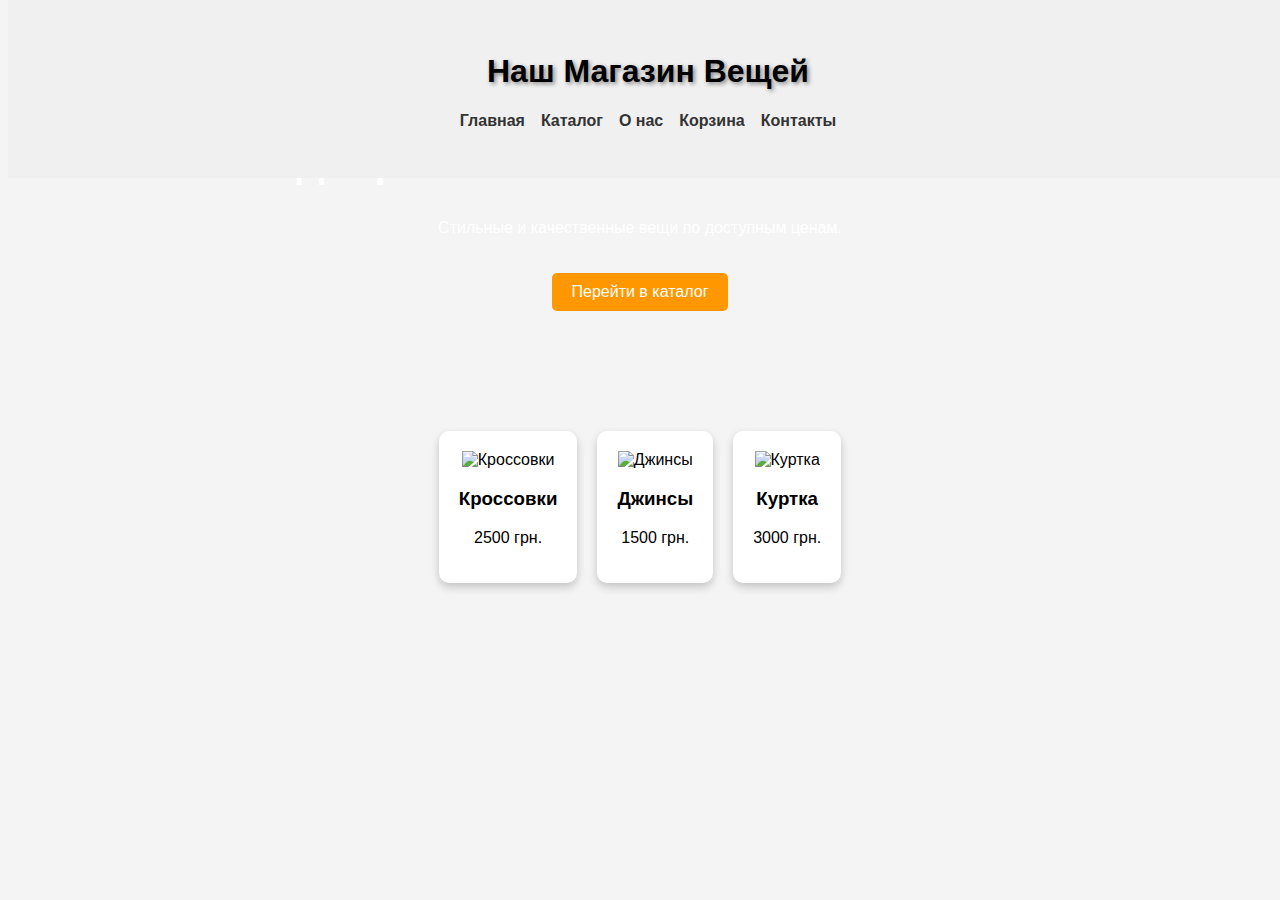
==== index.html @ da80e928 "Add files via upload" ====
<!DOCTYPE html>
<html lang="ru">
<head>
    <meta charset="UTF-8">
    <meta name="viewport" content="width=device-width, initial-scale=1.0">
    <title>Главная - Наш Магазин Вещей</title>
    <link rel="stylesheet" href="style.css">
    <style>
        body {
            font-family: Arial, sans-serif;
            text-align: center;
            background-color: #f4f4f4;
        }
        .hero {
            background: url('https://source.unsplash.com/1600x900/?fashion,clothing') no-repeat center center/cover;
            color: white;
            padding: 100px 20px;
        }
        .hero h2 {
            font-size: 2.5em;
        }
        .products {
            display: flex;
            justify-content: center;
            gap: 20px;
            padding: 20px;
        }
        .product-card {
            background: white;
            padding: 20px;
            border-radius: 10px;
            box-shadow: 0 4px 8px rgba(0, 0, 0, 0.2);
        }
        .product-card img {
            width: 150px;
            height: 150px;
            object-fit: cover;
        }
        .catalog-button {
            display: inline-block;
            margin-top: 20px;
            padding: 10px 20px;
            background: #ff9800;
            color: white;
            text-decoration: none;
            border-radius: 5px;
        }
    </style>
</head>
<body>
    <header>
        <h1>Наш Магазин Вещей</h1>
        <nav>
            <ul>
                <li><a href="index.html">Главная</a></li>
                <li><a href="catalog.html">Каталог</a></li>
                <li><a href="about.html">О нас</a></li>
                <li><a href="cart.html">Корзина</a></li>
                <li><a href="contacts.html">Контакты</a></li>
            </ul>
        </nav>
    </header>

    <main>
        <section class="hero">
            <h2>Добро пожаловать в наш магазин!</h2>
            <p>Стильные и качественные вещи по доступным ценам.</p>
            <a href="catalog.html" class="catalog-button">Перейти в каталог</a>
        </section>

        <section class="products">
            <div class="product-card">
                <img src="https://cdn.27.ua/sc--media--prod/default/09/b1/92/09b1927c-801a-4655-9626-b444736906b3.jpg" alt="Кроссовки">
                <h3>Кроссовки</h3>
                <p>2500 грн.</p>
            </div>
            <div class="product-card">
                <img src="https://www.tradeinn.com/f/13839/138399311_6/replay-%D0%9A%D0%BE%D1%80%D0%BE%D1%82%D0%BA%D0%B8%D0%B5-%D0%B4%D0%B6%D0%B8%D0%BD%D1%81%D1%8B-ma981q.000.549.234.webp" alt="Джинсы">
                <h3>Джинсы</h3>
                <p>1500 грн.</p>
            </div>
            <div class="product-card">
                <img src="https://ido.in.ua/17719/kurtka-dlya-malchika-ido-demisezonnaya-uteplennaya-s-kapyushonom-43341.jpg" alt="Куртка">
                <h3>Куртка</h3>
                <p>3000 грн.</p>
            </div>
        </section>
    </main>

    <footer>
    </footer>
</body>
</html>
---- style.css ----
.catalog {
    text-align: center;
}

.cart {
    text-align: center;
}

.about {
    text-align: center;
}

.contacts {
    text-align: center;
}


header {
    background-color: #f0f0f0; 
    text-align: center; 
    padding: 2em 0; 
    position: fixed; 
    top: 0; 
    width: 100%; 
    z-index: 10; 
}

header h1 {
    font-family: 'Arial', sans-serif; 
}

header h1 {
    text-shadow: 2px 2px 4px #888; 
    font-size: xx-large;
}

header h1 {
    animation: pulse 2s infinite; 
}

@keyframes pulse {
    0% { transform: scale(1); }
    50% { transform: scale(1.1); }
    100% { transform: scale(1); }
}

nav ul {
    list-style: none; 
    padding: 0; 
    display: flex; 
    justify-content: center; 
    gap: 1em; 
}

nav li a {
    text-decoration: none; 
    color: #333; 
    font-weight: bold; 
}


.contactButton {
    background: #7079f0;
    color: white;
    font-family: inherit;
    padding: 0.45em;
    padding-left: 1em;
    font-size: 17px;
    font-weight: 500;
    border-radius: 0.9em;
    border: none;
    cursor: pointer;
    letter-spacing: 0.05em;
    display: flex;
    align-items: center;
    box-shadow: inset 0 0 1.6em -0.6em #714da6;
    overflow: hidden;
    position: relative;
    height: 2.8em;
    padding-right: 3em;
}

.iconButton {
    margin-left: 1em;
    position: absolute;
    display: flex;
    align-items: center;
    justify-content: center;
    height: 2.2em;
    width: 2.2em;
    border-radius: 0.7em;
    box-shadow: 0.1em 0.1em 0.6em 0.2em #7a8cf3;
    right: 0.3em;
    transition: all 0.3s;
}

.contactButton:hover {
    transform: translate(-0.05em, -0.05em);
    box-shadow: 0.15em 0.15em #5566c2;
}

.contactButton:active {
    transform: translate(0.05em, 0.05em);
    box-shadow: 0.05em 0.05em #5566c2;
}


.card {
    --bg-card: #27272a;
    --primary: #6d28d9;
    --primary-800: #4c1d95;
    --primary-shadow: #2e1065;
    --light: #d9d9d9;
    --zinc-800: #18181b;
    --bg-linear: linear-gradient(0deg, var(--primary) 50%, var(--light) 125%);

    position: relative;
    display: flex;
    flex-direction: column;
    gap: 0.75rem;
    padding: 1rem;
    width: 14rem;
    background-color: var(--bg-card);
    border-radius: 1rem;
}

.image_container {
    overflow: hidden;
    cursor: pointer;
    position: relative;
    z-index: 5;
    width: 100%;
    height: 8rem;
    background-color: var(--primary-800);
    border-radius: 0.5rem;
}

.image_container .image {
    position: absolute;
    top: 50%;
    left: 50%;
    transform: translate(-50%, -50%);
    width: 3rem;
    fill: var(--light);
}

.title {
    overflow: clip;
    width: 100%;
    font-size: 1rem;
    font-weight: 600;
    color: var(--light);
    text-transform: capitalize;
    text-wrap: nowrap;
    text-overflow: ellipsis;
}

.size {
    font-size: 0.75rem;
    color: var(--light);
}

.list-size {
    display: flex;
    align-items: center;
    gap: 0.25rem;
    margin-top: 0.25rem;
}

.list-size .item-list {
    list-style: none;
}

.list-size .item-list-button {
    cursor: pointer;
    padding: 0.5rem;
    background-color: var(--zinc-800);
    font-size: 0.75rem;
    color: var(--light);
    border: 2px solid var(--zinc-800);
    border-radius: 0.25rem;
    transition: all 0.3s ease-in-out;
}

.item-list-button:hover {
    border: 2px solid var(--light);
}

.item-list-button:focus {
    background-color: var(--primary);
    border: 2px solid var(--primary-shadow);
    box-shadow: inset 0px 1px 4px var(--primary-shadow);
}

.action {
    display: flex;
    align-items: center;
    gap: 1rem;
}

.price {
    font-size: 1.5rem;
    font-weight: 700;
    color: var(--light);
}

.cart-button {
    cursor: pointer;
    display: flex;
    justify-content: center;
    align-items: center;
    gap: 0.25rem;
    padding: 0.5rem;
    width: 100%;
    background-image: var(--bg-linear);
    font-size: 0.75rem;
    font-weight: 500;
    color: var(--light);
    text-wrap: nowrap;
    border: 2px solid hsla(262, 83%, 58%, 0.5);
    border-radius: 0.5rem;
    box-shadow: inset 0 0 0.25rem 1px var(--light);
}

.cart-button .cart-icon {
    width: 1rem;
}


.CartBtn {
    width: 140px;
    height: 40px;
    border-radius: 12px;
    border: none;
    background-color: rgb(255, 208, 0);
    display: flex;
    align-items: center;
    justify-content: center;
    cursor: pointer;
    transition-duration: .5s;
    overflow: hidden;
    box-shadow: 0px 5px 10px rgba(0, 0, 0, 0.103);
    position: relative;
}

.IconContainer {
    position: absolute;
    left: -50px;
    width: 30px;
    height: 30px;
    background-color: transparent;
    border-radius: 50%;
    display: flex;
    align-items: center;
    justify-content: center;
    overflow: hidden;
    z-index: 2;
    transition-duration: .5s;
}

.icon {
    border-radius: 1px;
}

.text {
    height: 100%;
    width: fit-content;
    display: flex;
    align-items: center;
    justify-content: center;
    color: rgb(17, 17, 17);
    z-index: 1;
    transition-duration: .5s;
    font-size: 1.04em;
    font-weight: 600;
}

.CartBtn:hover .IconContainer {
    transform: translateX(58px);
    border-radius: 40px;
    transition-duration: .5s;
}

.CartBtn:hover .text {
    transform: translate(10px,0px);
    transition-duration: .5s;
}

.CartBtn:active {
    transform: scale(0.95);
    transition-duration: .5s;
}
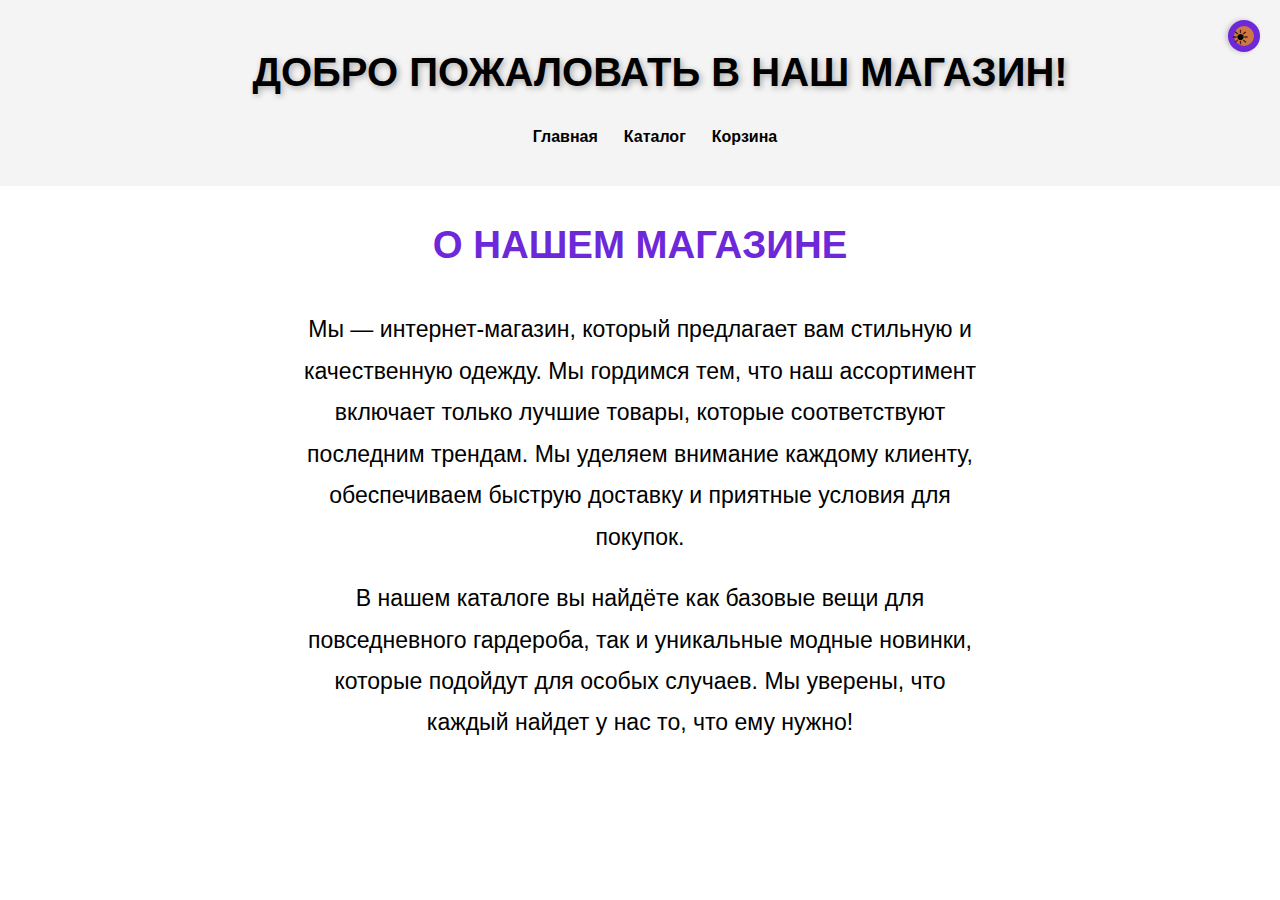
==== commit b3bc76d0: "Add files via upload" ====
--- a/index.html
+++ b/index.html
@@ -3,91 +3,147 @@
 <head>
     <meta charset="UTF-8">
     <meta name="viewport" content="width=device-width, initial-scale=1.0">
-    <title>Главная - Наш Магазин Вещей</title>
+    <title>Главная страница</title>
     <link rel="stylesheet" href="style.css">
     <style>
         body {
+            transition: background-color 0.3s ease, color 0.3s ease;
+            background-color: #fff; 
+            color: #000; 
             font-family: Arial, sans-serif;
+            line-height: 1.6;
+        }
+
+        body.dark-mode {
+            background-color: #121212;
+            color: white;
+        }
+
+        header {
+            background-color: #f4f4f4;
+            padding: 20px;
             text-align: center;
-            background-color: #f4f4f4;
+            transition: background-color 0.3s ease;
         }
-        .hero {
-            background: url('https://source.unsplash.com/1600x900/?fashion,clothing') no-repeat center center/cover;
-            color: white;
-            padding: 100px 20px;
+
+        body.dark-mode header {
+            background-color: #1e1e1e;
         }
-        .hero h2 {
-            font-size: 2.5em;
+
+        nav ul {
+            list-style: none;
+            padding: 0;
         }
-        .products {
-            display: flex;
-            justify-content: center;
-            gap: 20px;
-            padding: 20px;
+
+        nav ul li {
+            display: inline;
+            margin-right: 10px;
         }
-        .product-card {
-            background: white;
-            padding: 20px;
-            border-radius: 10px;
-            box-shadow: 0 4px 8px rgba(0, 0, 0, 0.2);
+
+        nav ul li a {
+            text-decoration: none;
+            color: black;
         }
-        .product-card img {
-            width: 150px;
-            height: 150px;
-            object-fit: cover;
+
+        body.dark-mode nav ul li a {
+            color: orange;
         }
-        .catalog-button {
+
+        body.dark-mode nav ul li a:hover {
+            color: #ffcc00;
+        }
+
+        main {
+            margin-top: 120px;
+            text-align: center;
+        }
+
+        .theme__icon {
+            position: fixed;
+            top: 20px;
+            right: 20px;
+            padding: 10px;
+            background-color: #6d28d9;
+            border: none;
+            cursor: pointer;
+            border-radius: 50%;
+            z-index: 100;
+            box-shadow: 0 2px 5px rgba(0, 0, 0, 0.2);
+            transform: rotate(90deg); 
+            font-size: 20px; 
+        }
+
+        body.light-mode .sun-icon {
             display: inline-block;
-            margin-top: 20px;
-            padding: 10px 20px;
-            background: #ff9800;
-            color: white;
-            text-decoration: none;
-            border-radius: 5px;
+        }
+
+        body.dark-mode .sun-icon {
+            display: none;
+        }
+
+        body.dark-mode .moon-icon {
+            display: inline-block;
+        }
+
+        body.light-mode .moon-icon {
+            display: none;
+        }
+
+        .description {
+            margin-top: 30px;
+            font-size: 1.2em;
+            line-height: 1.8;
+            max-width: 700px;
+            margin: 30px auto;
+        }
+
+        .description h2 {
+            font-size: 2em;
+            color: #6d28d9;
         }
     </style>
 </head>
 <body>
     <header>
-        <h1>Наш Магазин Вещей</h1>
+        <h1>Добро пожаловать в наш магазин!</h1>
         <nav>
             <ul>
                 <li><a href="index.html">Главная</a></li>
                 <li><a href="catalog.html">Каталог</a></li>
-                <li><a href="about.html">О нас</a></li>
                 <li><a href="cart.html">Корзина</a></li>
-                <li><a href="contacts.html">Контакты</a></li>
             </ul>
         </nav>
     </header>
-
+    
     <main>
-        <section class="hero">
-            <h2>Добро пожаловать в наш магазин!</h2>
-            <p>Стильные и качественные вещи по доступным ценам.</p>
-            <a href="catalog.html" class="catalog-button">Перейти в каталог</a>
-        </section>
-
-        <section class="products">
-            <div class="product-card">
-                <img src="https://cdn.27.ua/sc--media--prod/default/09/b1/92/09b1927c-801a-4655-9626-b444736906b3.jpg" alt="Кроссовки">
-                <h3>Кроссовки</h3>
-                <p>2500 грн.</p>
-            </div>
-            <div class="product-card">
-                <img src="https://www.tradeinn.com/f/13839/138399311_6/replay-%D0%9A%D0%BE%D1%80%D0%BE%D1%82%D0%BA%D0%B8%D0%B5-%D0%B4%D0%B6%D0%B8%D0%BD%D1%81%D1%8B-ma981q.000.549.234.webp" alt="Джинсы">
-                <h3>Джинсы</h3>
-                <p>1500 грн.</p>
-            </div>
-            <div class="product-card">
-                <img src="https://ido.in.ua/17719/kurtka-dlya-malchika-ido-demisezonnaya-uteplennaya-s-kapyushonom-43341.jpg" alt="Куртка">
-                <h3>Куртка</h3>
-                <p>3000 грн.</p>
-            </div>
+        <section class="description">
+            <h2>О нашем магазине</h2>
+            <p>Мы — интернет-магазин, который предлагает вам стильную и качественную одежду. Мы гордимся тем, что наш ассортимент включает только лучшие товары, которые соответствуют последним трендам. Мы уделяем внимание каждому клиенту, обеспечиваем быструю доставку и приятные условия для покупок.</p>
+            <p>В нашем каталоге вы найдёте как базовые вещи для повседневного гардероба, так и уникальные модные новинки, которые подойдут для особых случаев. Мы уверены, что каждый найдет у нас то, что ему нужно!</p>
         </section>
     </main>
+    
+ 
+    <button class="theme__icon">
+        <span class="sun-icon">&#9728;</span>
+        <span class="moon-icon">&#127769;</span>
+    </button>
 
-    <footer>
-    </footer>
+    <script>
+        const themeToggleBtn = document.querySelector('.theme__icon');
+        themeToggleBtn.addEventListener('click', () => {
+            document.body.classList.toggle('dark-mode');
+            document.body.classList.toggle('light-mode');
+            localStorage.setItem("theme", document.body.classList.contains("dark-mode") ? "dark" : "light");
+        });
+
+        if (localStorage.getItem("theme") === "dark") {
+            document.body.classList.add("dark-mode");
+            document.body.classList.remove("light-mode");
+        } else {
+            document.body.classList.add("light-mode");
+            document.body.classList.remove("dark-mode");
+        }
+    </script>
 </body>
-</html>+</html>
--- a/style.css
+++ b/style.css
@@ -1,293 +1,345 @@
-
-.catalog {
-    text-align: center;
-}
-
-.cart {
-    text-align: center;
-}
-
-.about {
-    text-align: center;
-}
-
-.contacts {
-    text-align: center;
-}
-
+@import url('https://fonts.googleapis.com/css2?family=Poppins:wght@300;400;600;800&display=swap');
+
+body {
+    font-family: 'Poppins', sans-serif;
+    color: #333;
+    background-color: #fff;
+    margin: 0;
+    padding: 0;
+    line-height: 1.6;
+}
+
+h1, h2 {
+    font-weight: 800;
+    text-align: center;
+    text-transform: uppercase;
+    margin: 20px 0;
+}
+
+h1 {
+    font-size: 2.5em;
+    text-shadow: 2px 2px 6px rgba(0, 0, 0, 0.3);
+}
+
+h2 {
+    font-size: 2em;
+}
+
+p {
+    font-size: 1.2em;
+    font-weight: 400;
+    text-align: center;
+    max-width: 800px;
+    margin: 0 auto;
+    padding: 10px;
+}
 
 header {
-    background-color: #f0f0f0; 
-    text-align: center; 
-    padding: 2em 0; 
-    position: fixed; 
-    top: 0; 
-    width: 100%; 
-    z-index: 10; 
+    background-color: #f0f0f0;
+    text-align: center;
+    padding: 2em 0;
+    position: fixed;
+    top: 0;
+    width: 100%;
+    z-index: 10;
 }
 
 header h1 {
-    font-family: 'Arial', sans-serif; 
-}
-
-header h1 {
-    text-shadow: 2px 2px 4px #888; 
-    font-size: xx-large;
-}
-
-header h1 {
-    animation: pulse 2s infinite; 
+    animation: pulse 2s infinite;
 }
 
 @keyframes pulse {
     0% { transform: scale(1); }
-    50% { transform: scale(1.1); }
+    50% { transform: scale(1.05); }
     100% { transform: scale(1); }
 }
 
 nav ul {
-    list-style: none; 
-    padding: 0; 
-    display: flex; 
-    justify-content: center; 
-    gap: 1em; 
+    list-style: none;
+    padding: 0;
+    display: flex;
+    justify-content: center;
+    gap: 1em;
 }
 
 nav li a {
-    text-decoration: none; 
-    color: #333; 
-    font-weight: bold; 
-}
-
-
-.contactButton {
-    background: #7079f0;
-    color: white;
+    text-decoration: none;
+    color: #333;
+    font-weight: bold;
+    transition: color 0.3s;
+}
+
+nav li a:hover {
+    color: #6d28d9;
+}
+
+main {
+    margin-top: 140px; 
+    padding: 20px;
+}
+
+section {
+    padding: 20px;
+    text-align: center;
+}
+
+footer {
+    text-align: center;
+    background: #222;
+    color: white;
+    padding: 10px;
+    margin-top: 20px;
+    font-size: 0.9em;
+}
+
+.catalog-container {
+    display: flex;
+    flex-wrap: wrap; 
+    justify-content: center;
+    gap: 20px; 
+    padding: 20px;
+}
+
+.product-card {
+    background: #fff;
+    border-radius: 10px;
+    padding: 15px;
+    box-shadow: 0 4px 8px rgba(0, 0, 0, 0.1);
+    width: 220px; 
+    text-align: center;
+    transition: transform 0.3s;
+}
+
+.product-card:hover {
+    transform: scale(1.05);
+}
+
+.product-card img {
+    width: 100%; 
+    height: auto;
+    border-radius: 10px;
+}
+
+.catalog {
+    display: flex;
+    flex-wrap: nowrap; 
+    overflow-x: auto;
+    gap: 15px;
+    padding: 10px;
+}
+
+.card {
+    background: #fff;
+    border-radius: 10px;
+    padding: 10px;
+    box-shadow: 0 4px 8px rgba(0, 0, 0, 0.1);
+    width: 120px; 
+    text-align: center;
+}
+
+.card img {
+    width: 100%;
+    border-radius: 10px;
+}
+
+.card h3 {
+    font-size: 1em;
+    font-weight: 600;
+    margin-top: 5px;
+}
+
+.price {
+    font-size: 1.2em;
+    font-weight: bold;
+    color: #6d28d9;
+}
+
+.cart-button {
+    background-color: #6d28d9;
+    color: white;
+    padding: 8px;
+    border-radius: 5px;
+    cursor: pointer;
+    transition: background 0.3s;
+}
+
+.cart-button:hover {
+    background-color: #4c1d95;
+}
+
+.dark-theme {
+    background-color: #121212;
+    color: white;
+}
+
+.dark-theme header {
+    background-color: #1e1e1e;
+}
+
+.dark-theme nav ul li a {
+    color: orange;
+}
+
+.dark-theme nav ul li a:hover {
+    color: #fff;
+}
+
+.dark-theme section {
+    background-color: #1a1a1a;
+    padding: 20px;
+    border-radius: 10px;
+}
+
+.dark-theme .product-card {
+    background-color: #222;
+    color: white;
+}
+
+.dark-theme .product-card h2, 
+.dark-theme .product-card p, 
+.dark-theme .product-card .price {
+    color: white;
+}
+
+.form {
+    background: #0c0f14;
+    box-shadow: 0px 187px 75px rgba(0, 0, 0, 0.01),
+      0px 105px 63px rgba(0, 0, 0, 0.05), 0px 47px 47px rgba(0, 0, 0, 0.09),
+      0px 12px 26px rgba(0, 0, 0, 0.1), 0px 0px 0px rgba(0, 0, 0, 0.1);
+    width: 320px;
+    display: flex;
+    flex-direction: column;
+    gap: 15px;
+    padding: 20px;
+    position: relative;
+    border-radius: 25px;
+}
+
+.form .label {
+    display: flex;
+    flex-direction: column;
+    gap: 5px;
+    height: -moz-fit-content;
+    height: fit-content;
+}
+
+.form .label:has(input:focus) .title {
+    top: 0;
+    left: 0;
+    color: #d17842;
+}
+
+.form .label .title {
+    padding: 0 10px;
+    transition: all 300ms;
+    font-size: 12px;
+    color: #8b8e98;
+    font-weight: 600;
+    width: -moz-fit-content;
+    width: fit-content;
+    top: 14px;
+    position: relative;
+    left: 15px;
+    background: #0c0f14;
+}
+
+.form .input-field {
+    width: auto;
+    height: 50px;
+    text-indent: 15px;
+    border-radius: 15px;
+    outline: none;
+    background-color: transparent;
+    border: 1px solid #21262e;
+    transition: all 0.3s;
+    caret-color: #d17842;
+    color: #aeaeae;
+}
+
+.form .input-field:hover {
+    border-color: rgba(209, 121, 66, 0.5);
+}
+
+.form .input-field:focus {
+    border-color: #d17842;
+}
+
+.form .split {
+    display: flex;
+    flex-direction: row;
+    justify-content: space-between;
+    width: 100%;
+    gap: 15px;
+}
+
+.form .split label {
+    width: 130px;
+}
+
+.form .checkout-btn {
+    margin-top: 20px;
+    padding: 20px 0;
+    border-radius: 25px;
+    font-weight: 700;
+    transition: all 0.3s cubic-bezier(0.15, 0.83, 0.66, 1);
+    cursor: pointer;
+    font-size: 20px;
+    font-weight: 500;
+    display: flex;
+    align-items: center;
+    border: none;
+    justify-content: center;
+    fill: #fff;
+    color: #fff;
+    border: 2px solid transparent;
+    background: #d17842 !important; 
+    transition: all 200ms;
+}
+
+.form .checkout-btn:hover {
+    color: #d17842;
+    border: 2px solid #d17842;
+    background: transparent !important; 
+}
+
+.form .checkout-btn:active {
+    transform: scale(0.95) !important; 
+}
+
+button {
+    border: none;
+    background: none;
+    padding: 0;
+    margin: 0;
+    cursor: pointer;
     font-family: inherit;
-    padding: 0.45em;
-    padding-left: 1em;
-    font-size: 17px;
-    font-weight: 500;
-    border-radius: 0.9em;
-    border: none;
-    cursor: pointer;
-    letter-spacing: 0.05em;
-    display: flex;
+}
+
+.theme__icon {
+    width: 32px;
+    height: 32px;
+    padding: 4px;
+    overflow: hidden;
+    position: absolute;
+    top: 10px;
+    right: 10px;
+    z-index: 10;
+    background-color: #333; 
+    border-radius: 50%; 
+    border: 1px solid #555; 
+    display: flex;
+    justify-content: center;
     align-items: center;
-    box-shadow: inset 0 0 1.6em -0.6em #714da6;
-    overflow: hidden;
-    position: relative;
-    height: 2.8em;
-    padding-right: 3em;
-}
-
-.iconButton {
-    margin-left: 1em;
-    position: absolute;
-    display: flex;
-    align-items: center;
-    justify-content: center;
-    height: 2.2em;
-    width: 2.2em;
-    border-radius: 0.7em;
-    box-shadow: 0.1em 0.1em 0.6em 0.2em #7a8cf3;
-    right: 0.3em;
-    transition: all 0.3s;
-}
-
-.contactButton:hover {
-    transform: translate(-0.05em, -0.05em);
-    box-shadow: 0.15em 0.15em #5566c2;
-}
-
-.contactButton:active {
-    transform: translate(0.05em, 0.05em);
-    box-shadow: 0.05em 0.05em #5566c2;
-}
-
-
-.card {
-    --bg-card: #27272a;
-    --primary: #6d28d9;
-    --primary-800: #4c1d95;
-    --primary-shadow: #2e1065;
-    --light: #d9d9d9;
-    --zinc-800: #18181b;
-    --bg-linear: linear-gradient(0deg, var(--primary) 50%, var(--light) 125%);
-
-    position: relative;
-    display: flex;
-    flex-direction: column;
-    gap: 0.75rem;
-    padding: 1rem;
-    width: 14rem;
-    background-color: var(--bg-card);
-    border-radius: 1rem;
-}
-
-.image_container {
-    overflow: hidden;
-    cursor: pointer;
-    position: relative;
-    z-index: 5;
-    width: 100%;
-    height: 8rem;
-    background-color: var(--primary-800);
-    border-radius: 0.5rem;
-}
-
-.image_container .image {
+}
+
+.theme__icon > :nth-child(1) {
+    width: 16px;
+    height: 16px;
+    border-radius: 50%;
+    border: 2px solid #d17842; 
     position: absolute;
     top: 50%;
     left: 50%;
+    background-color: #d17842; 
     transform: translate(-50%, -50%);
-    width: 3rem;
-    fill: var(--light);
-}
-
-.title {
-    overflow: clip;
-    width: 100%;
-    font-size: 1rem;
-    font-weight: 600;
-    color: var(--light);
-    text-transform: capitalize;
-    text-wrap: nowrap;
-    text-overflow: ellipsis;
-}
-
-.size {
-    font-size: 0.75rem;
-    color: var(--light);
-}
-
-.list-size {
-    display: flex;
-    align-items: center;
-    gap: 0.25rem;
-    margin-top: 0.25rem;
-}
-
-.list-size .item-list {
-    list-style: none;
-}
-
-.list-size .item-list-button {
-    cursor: pointer;
-    padding: 0.5rem;
-    background-color: var(--zinc-800);
-    font-size: 0.75rem;
-    color: var(--light);
-    border: 2px solid var(--zinc-800);
-    border-radius: 0.25rem;
-    transition: all 0.3s ease-in-out;
-}
-
-.item-list-button:hover {
-    border: 2px solid var(--light);
-}
-
-.item-list-button:focus {
-    background-color: var(--primary);
-    border: 2px solid var(--primary-shadow);
-    box-shadow: inset 0px 1px 4px var(--primary-shadow);
-}
-
-.action {
-    display: flex;
-    align-items: center;
-    gap: 1rem;
-}
-
-.price {
-    font-size: 1.5rem;
-    font-weight: 700;
-    color: var(--light);
-}
-
-.cart-button {
-    cursor: pointer;
-    display: flex;
-    justify-content: center;
-    align-items: center;
-    gap: 0.25rem;
-    padding: 0.5rem;
-    width: 100%;
-    background-image: var(--bg-linear);
-    font-size: 0.75rem;
-    font-weight: 500;
-    color: var(--light);
-    text-wrap: nowrap;
-    border: 2px solid hsla(262, 83%, 58%, 0.5);
-    border-radius: 0.5rem;
-    box-shadow: inset 0 0 0.25rem 1px var(--light);
-}
-
-.cart-button .cart-icon {
-    width: 1rem;
-}
-
-
-.CartBtn {
-    width: 140px;
-    height: 40px;
-    border-radius: 12px;
-    border: none;
-    background-color: rgb(255, 208, 0);
-    display: flex;
-    align-items: center;
-    justify-content: center;
-    cursor: pointer;
-    transition-duration: .5s;
-    overflow: hidden;
-    box-shadow: 0px 5px 10px rgba(0, 0, 0, 0.103);
-    position: relative;
-}
-
-.IconContainer {
-    position: absolute;
-    left: -50px;
-    width: 30px;
-    height: 30px;
-    background-color: transparent;
-    border-radius: 50%;
-    display: flex;
-    align-items: center;
-    justify-content: center;
-    overflow: hidden;
-    z-index: 2;
-    transition-duration: .5s;
-}
-
-.icon {
-    border-radius: 1px;
-}
-
-.text {
-    height: 100%;
-    width: fit-content;
-    display: flex;
-    align-items: center;
-    justify-content: center;
-    color: rgb(17, 17, 17);
-    z-index: 1;
-    transition-duration: .5s;
-    font-size: 1.04em;
-    font-weight: 600;
-}
-
-.CartBtn:hover .IconContainer {
-    transform: translateX(58px);
-    border-radius: 40px;
-    transition-duration: .5s;
-}
-
-.CartBtn:hover .text {
-    transform: translate(10px,0px);
-    transition-duration: .5s;
-}
-
-.CartBtn:active {
-    transform: scale(0.95);
-    transition-duration: .5s;
-}
+}
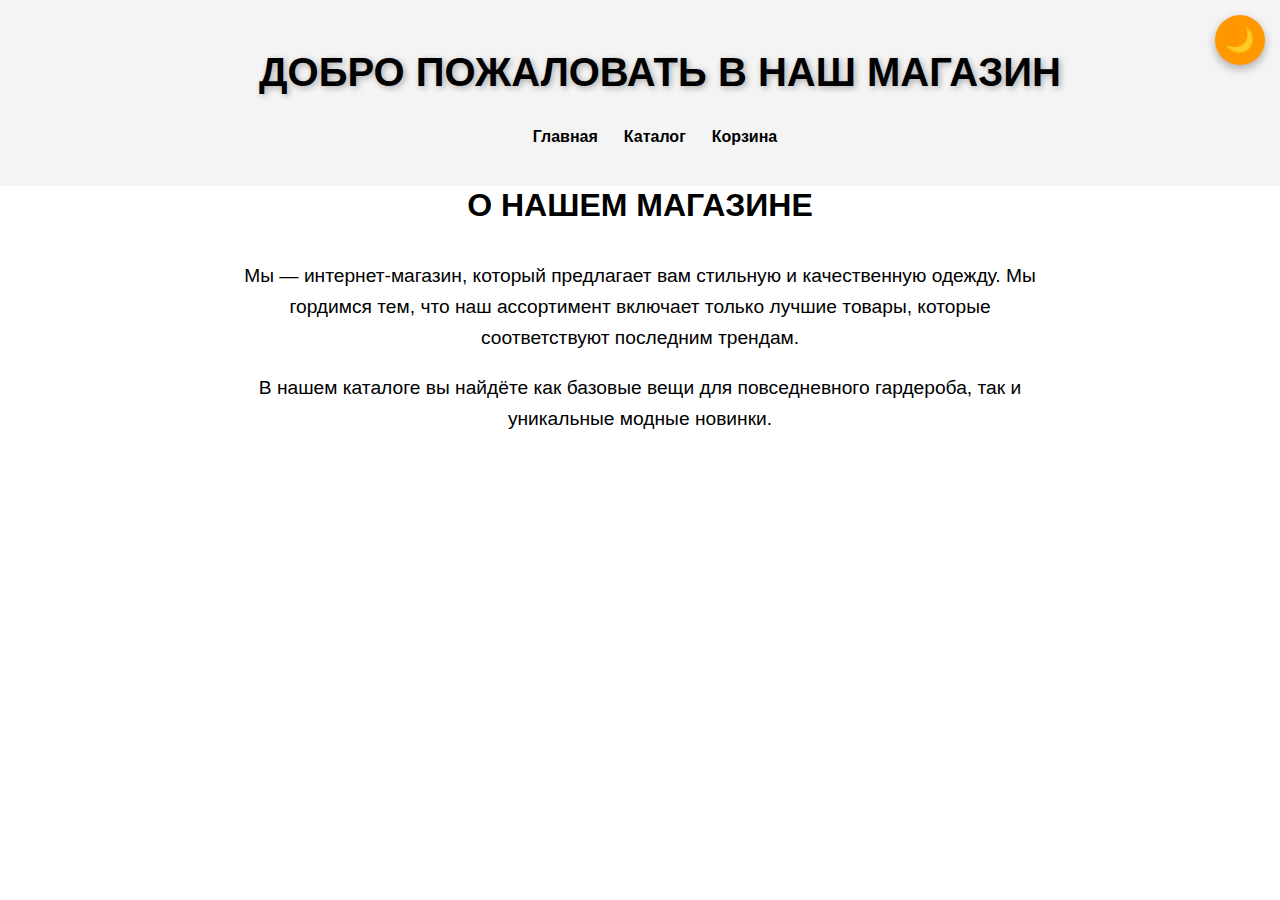
==== commit 08723513: "Add files via upload" ====
--- a/index.html
+++ b/index.html
@@ -1,5 +1,6 @@
 <!DOCTYPE html>
 <html lang="ru">
+
 <head>
     <meta charset="UTF-8">
     <meta name="viewport" content="width=device-width, initial-scale=1.0">
@@ -8,8 +9,8 @@
     <style>
         body {
             transition: background-color 0.3s ease, color 0.3s ease;
-            background-color: #fff; 
-            color: #000; 
+            background-color: #fff;
+            color: #000;
             font-family: Arial, sans-serif;
             line-height: 1.6;
         }
@@ -60,52 +61,34 @@
 
         .theme__icon {
             position: fixed;
-            top: 20px;
-            right: 20px;
-            padding: 10px;
-            background-color: #6d28d9;
+            top: 15px;
+            right: 15px;
+            width: 50px;
+            height: 50px;
+            background-color: #ff9800;
+            color: white;
+            font-size: 24px;
+            display: flex;
+            align-items: center;
+            justify-content: center;
             border: none;
             cursor: pointer;
             border-radius: 50%;
             z-index: 100;
-            box-shadow: 0 2px 5px rgba(0, 0, 0, 0.2);
-            transform: rotate(90deg); 
-            font-size: 20px; 
+            box-shadow: 0 4px 10px rgba(0, 0, 0, 0.3);
+            transition: background-color 0.3s, transform 0.2s;
         }
 
-        body.light-mode .sun-icon {
-            display: inline-block;
-        }
-
-        body.dark-mode .sun-icon {
-            display: none;
-        }
-
-        body.dark-mode .moon-icon {
-            display: inline-block;
-        }
-
-        body.light-mode .moon-icon {
-            display: none;
-        }
-
-        .description {
-            margin-top: 30px;
-            font-size: 1.2em;
-            line-height: 1.8;
-            max-width: 700px;
-            margin: 30px auto;
-        }
-
-        .description h2 {
-            font-size: 2em;
-            color: #6d28d9;
+        .theme__icon:hover {
+            background-color: #e68900;
+            transform: scale(1.1);
         }
     </style>
 </head>
+
 <body>
     <header>
-        <h1>Добро пожаловать в наш магазин!</h1>
+        <h1>Добро пожаловать в наш магазин</h1>
         <nav>
             <ul>
                 <li><a href="index.html">Главная</a></li>
@@ -114,27 +97,35 @@
             </ul>
         </nav>
     </header>
-    
+
     <main>
         <section class="description">
             <h2>О нашем магазине</h2>
-            <p>Мы — интернет-магазин, который предлагает вам стильную и качественную одежду. Мы гордимся тем, что наш ассортимент включает только лучшие товары, которые соответствуют последним трендам. Мы уделяем внимание каждому клиенту, обеспечиваем быструю доставку и приятные условия для покупок.</p>
-            <p>В нашем каталоге вы найдёте как базовые вещи для повседневного гардероба, так и уникальные модные новинки, которые подойдут для особых случаев. Мы уверены, что каждый найдет у нас то, что ему нужно!</p>
+            <p>Мы — интернет-магазин, который предлагает вам стильную и качественную одежду. Мы гордимся тем, что наш
+                ассортимент включает только лучшие товары, которые соответствуют последним трендам.</p>
+            <p>В нашем каталоге вы найдёте как базовые вещи для повседневного гардероба, так и уникальные модные
+                новинки.</p>
         </section>
     </main>
-    
- 
-    <button class="theme__icon">
-        <span class="sun-icon">&#9728;</span>
-        <span class="moon-icon">&#127769;</span>
-    </button>
+
+    <button class="theme__icon" id="theme-toggle-icon">🌙</button>
 
     <script>
         const themeToggleBtn = document.querySelector('.theme__icon');
+
+        function updateThemeIcon() {
+            if (document.body.classList.contains("dark-mode")) {
+                themeToggleBtn.textContent = "☀️";
+            } else {
+                themeToggleBtn.textContent = "🌙";
+            }
+        }
+
         themeToggleBtn.addEventListener('click', () => {
             document.body.classList.toggle('dark-mode');
             document.body.classList.toggle('light-mode');
             localStorage.setItem("theme", document.body.classList.contains("dark-mode") ? "dark" : "light");
+            updateThemeIcon();
         });
 
         if (localStorage.getItem("theme") === "dark") {
@@ -144,6 +135,9 @@
             document.body.classList.add("light-mode");
             document.body.classList.remove("dark-mode");
         }
+
+        updateThemeIcon();
     </script>
 </body>
-</html>
+
+</html>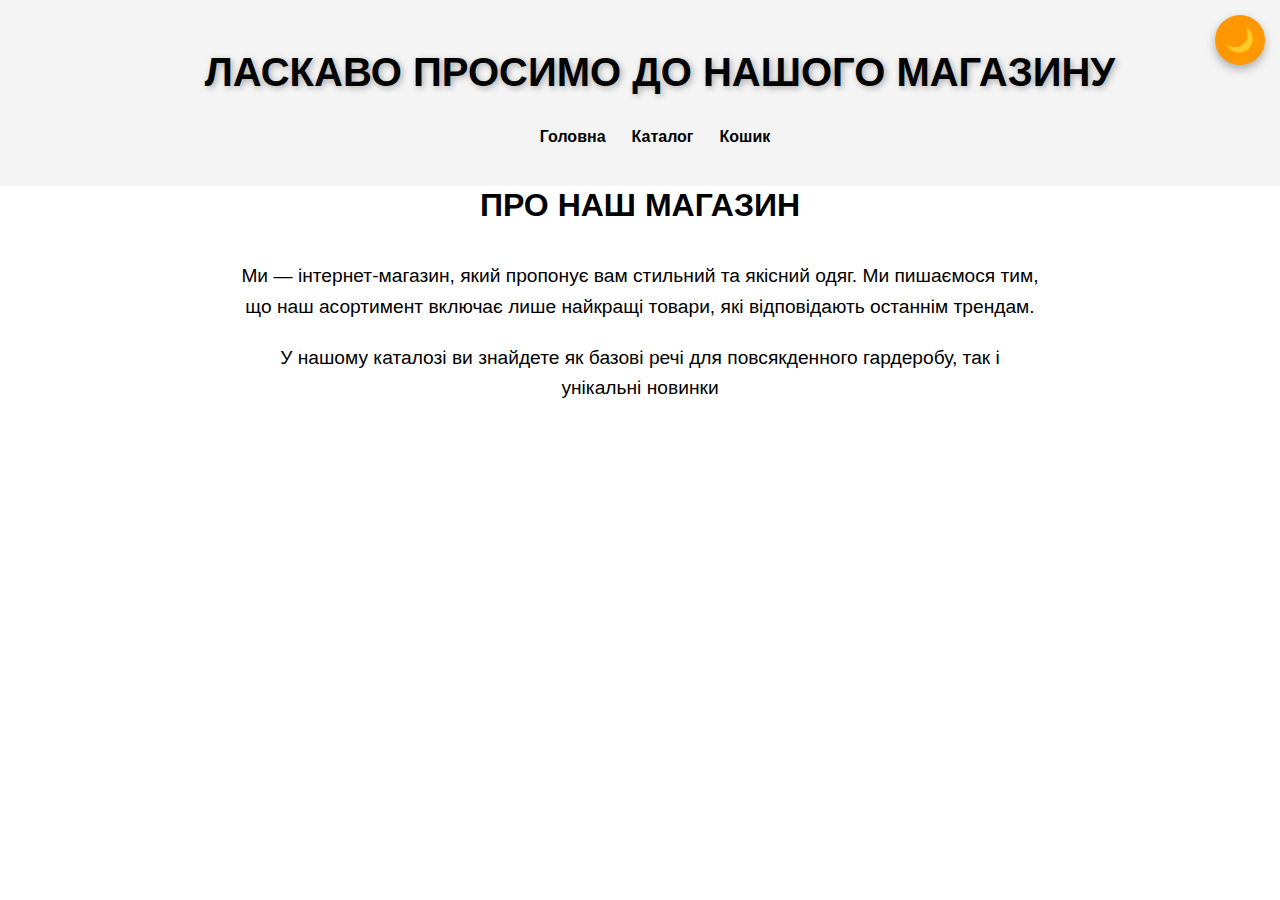
==== commit 4b3d8d3c: "Add files via upload" ====
--- a/index.html
+++ b/index.html
@@ -88,23 +88,23 @@
 
 <body>
     <header>
-        <h1>Добро пожаловать в наш магазин</h1>
+        <h1>Ласкаво просимо до нашого магазину</h1>
         <nav>
             <ul>
-                <li><a href="index.html">Главная</a></li>
+                <li><a href="index.html">Головна</a></li>
                 <li><a href="catalog.html">Каталог</a></li>
-                <li><a href="cart.html">Корзина</a></li>
+                <li><a href="cart.html">Кошик</a></li>
             </ul>
         </nav>
     </header>
 
     <main>
         <section class="description">
-            <h2>О нашем магазине</h2>
-            <p>Мы — интернет-магазин, который предлагает вам стильную и качественную одежду. Мы гордимся тем, что наш
-                ассортимент включает только лучшие товары, которые соответствуют последним трендам.</p>
-            <p>В нашем каталоге вы найдёте как базовые вещи для повседневного гардероба, так и уникальные модные
-                новинки.</p>
+            <h2>Про наш магазин</h2>
+            <p>Ми — інтернет-магазин, який пропонує вам стильний та якісний одяг. Ми пишаємося тим, що наш
+                асортимент включає лише найкращі товари, які відповідають останнім трендам.</p>
+            <p>У нашому каталозі ви знайдете як базові речі для повсякденного гардеробу, так і унікальні
+                новинки</p>
         </section>
     </main>
 
